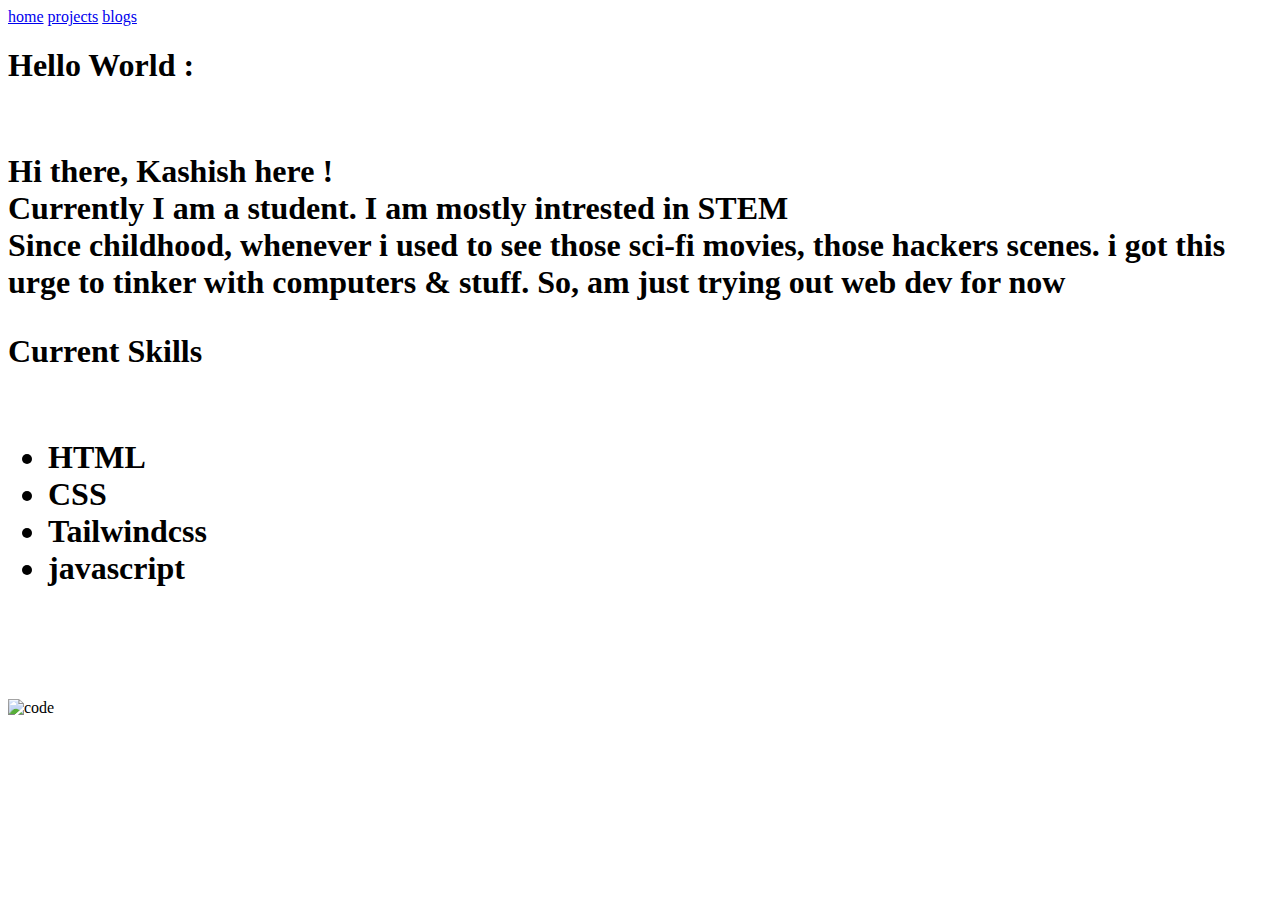
==== index.html @ f938e280 "init" ====
<!DOCTYPE html>
<html lang="en">
<head>
    <meta charset="UTF-8">
    <meta http-equiv="X-UA-Compatible" content="IE=edge">
    <meta name="viewport" content="width=device-width, initial-scale=1.0">
    <title>Document</title>
    <script src="https://cdn.tailwindcss.com"></script>
</head>
<body>
    <div class="relative capitalize text-white flex flex-col">
    <!--navbar-->
    <nav class="fixed z-20 opacity-80 shadow-2xl bg-fuchsia-500 w-screen h-24 flex justify-end text-xl  space-x-16">
        <!--menu-->
        <div class="relative m-8 space-x-24">
        <a href="index.html" class="hover:font-bold">home</a>
        <a href="projects.html" class="hover:font-bold">projects</a>
        <a href="blogs.html" class="hover:font-bold">blogs</a>
        </div>
</nav>

<div class="bg-white w-screen h-screen flex ">

    <div>
    <div>
    <h1 class="font-bold normal-case text-black text-6xl mt-52 ml-52 mr-52  ">
        Hello World :   <br>  <br> 
        <p class="text-xl text-neutral-400 font-normal">Hi there, Kashish here ! <br>
            Currently I am a student. I am mostly intrested in STEM<br>
    Since childhood, whenever i used to see those sci-fi movies, those hackers scenes. i got this urge to tinker with computers & stuff.
So, am just trying out web dev for now</p>
    </h1>
    </div>

    <div>
    <h1 class="font-bold capitalize text-black text-4xl hover:text-5xl ml-52 mr-52 mt-24">
           Current Skills <br>  <br> 
           <ul>
            <li> HTML</li>
            <li> CSS</li>
            <li> Tailwindcss</li>
            <li> javascript</li>
           </ul>
    </h1>
    </div>

    </div>
   <div>
    <img style="width: 700px; position: relative; top: 80px;" src="https://freewebillustrations.com/static/images/preview/delesign-free-designs-coding.png" alt="code"/>
   </div>
</div>

    </div>
</body>
</html>
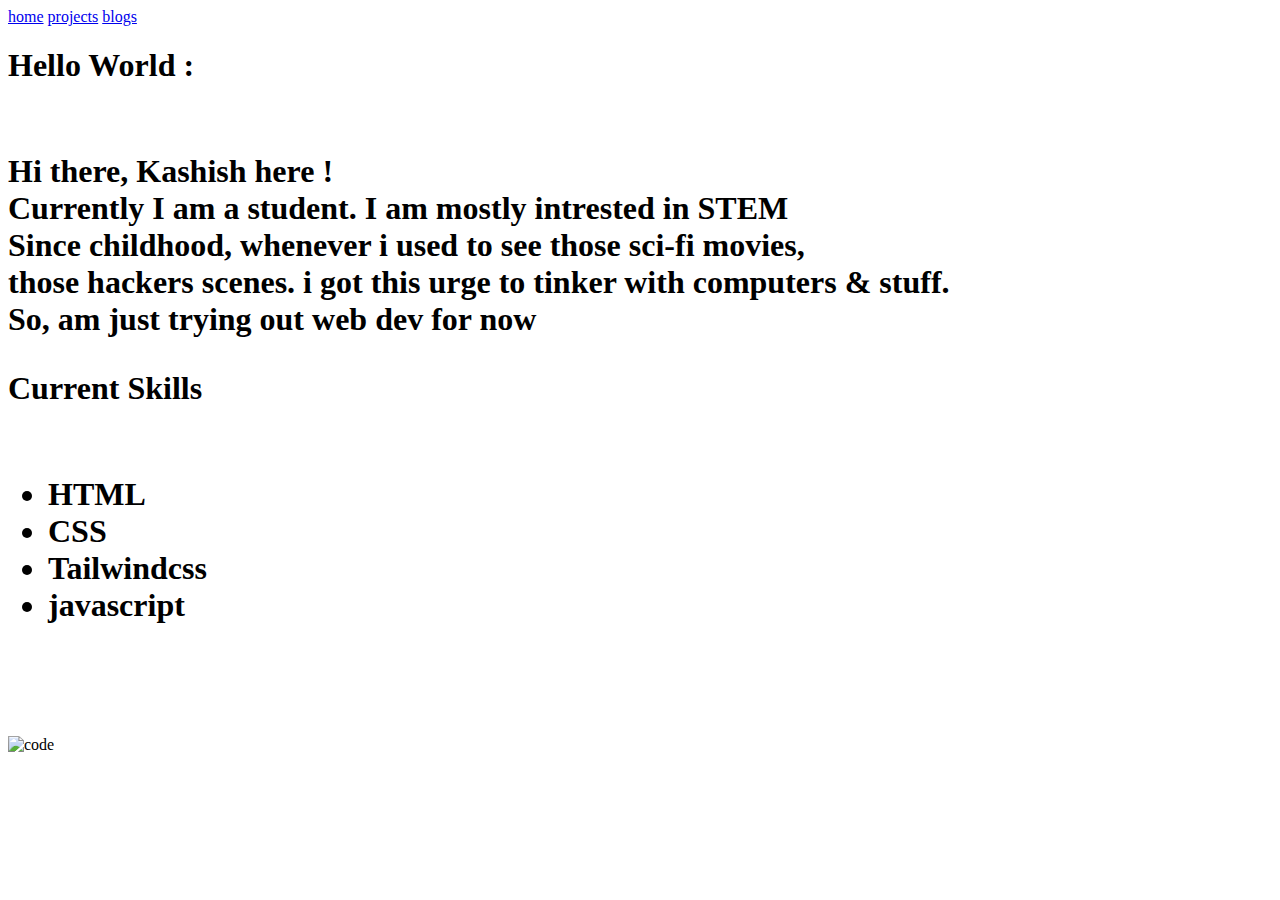
==== commit 16ad7b26: "thiz" ====
--- a/index.html
+++ b/index.html
@@ -27,7 +27,8 @@
         Hello World :   <br>  <br> 
         <p class="text-xl text-neutral-400 font-normal">Hi there, Kashish here ! <br>
             Currently I am a student. I am mostly intrested in STEM<br>
-    Since childhood, whenever i used to see those sci-fi movies, those hackers scenes. i got this urge to tinker with computers & stuff.
+    Since childhood, whenever i used to see those sci-fi movies, <br/> 
+    those hackers scenes. i got this urge to tinker with computers & stuff. <br/>
 So, am just trying out web dev for now</p>
     </h1>
     </div>
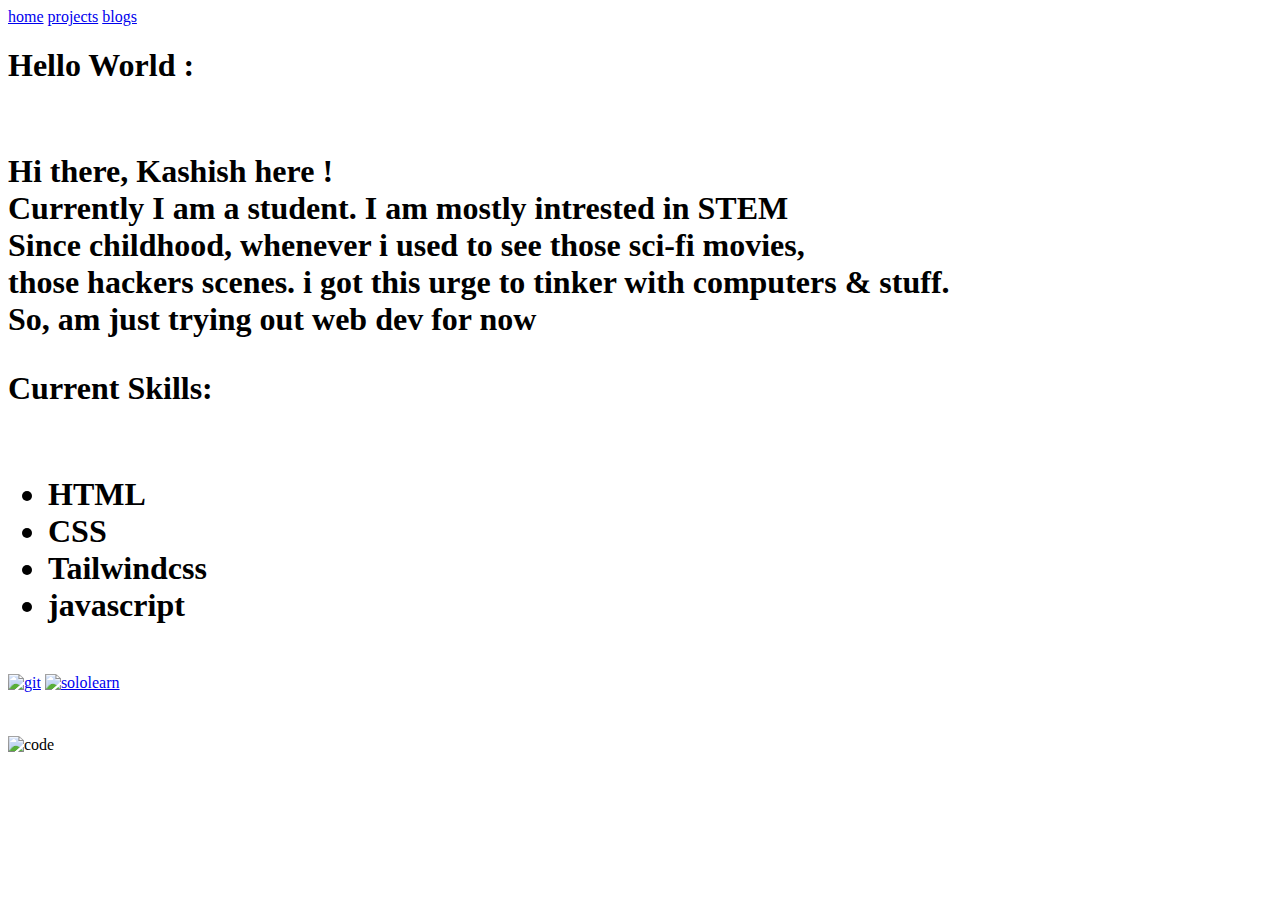
==== commit 49ac78e9: "sub" ====
--- a/index.html
+++ b/index.html
@@ -12,6 +12,7 @@
     <!--navbar-->
     <nav class="fixed z-20 opacity-80 shadow-2xl bg-fuchsia-500 w-screen h-24 flex justify-end text-xl  space-x-16">
         <!--menu-->
+      
         <div class="relative m-8 space-x-24">
         <a href="index.html" class="hover:font-bold">home</a>
         <a href="projects.html" class="hover:font-bold">projects</a>
@@ -34,8 +35,9 @@
     </div>
 
     <div>
-    <h1 class="font-bold capitalize text-black text-4xl hover:text-5xl ml-52 mr-52 mt-24">
-           Current Skills <br>  <br> 
+    <h1 class="font-bold capitalize text-black text-3xl hover:text-2xl ml-52 mr-52 mt-12">
+           Current Skills:
+           <br/>  <br/>
            <ul>
             <li> HTML</li>
             <li> CSS</li>
@@ -50,7 +52,11 @@
     <img style="width: 700px; position: relative; top: 80px;" src="https://freewebillustrations.com/static/images/preview/delesign-free-designs-coding.png" alt="code"/>
    </div>
 </div>
-
+<div class="bg-fuchsia-500 w-screen h-32 flex justify-center text-xl  space-x-16">
+    <a href="https://github.com/kaxhish" class="mt-5 w-24 h-24"><img src="https://cdn-icons-png.flaticon.com/512/733/733609.png" alt="git"></a>
+    <a href="https://www.sololearn.com/profile/17524113/?ref=app" class="mt-5 w-24 h-24"><img class="rounded-2xl"  src="https://play-lh.googleusercontent.com/3FJK610qmv8JEuKQIXNv9lbwCfdYZVQ_c8p-tGmtYzML_Z-Sv3P7I2yVxZKKhzsCvw" alt="sololearn"></a>
+    
+</div>
     </div>
 </body>
 </html>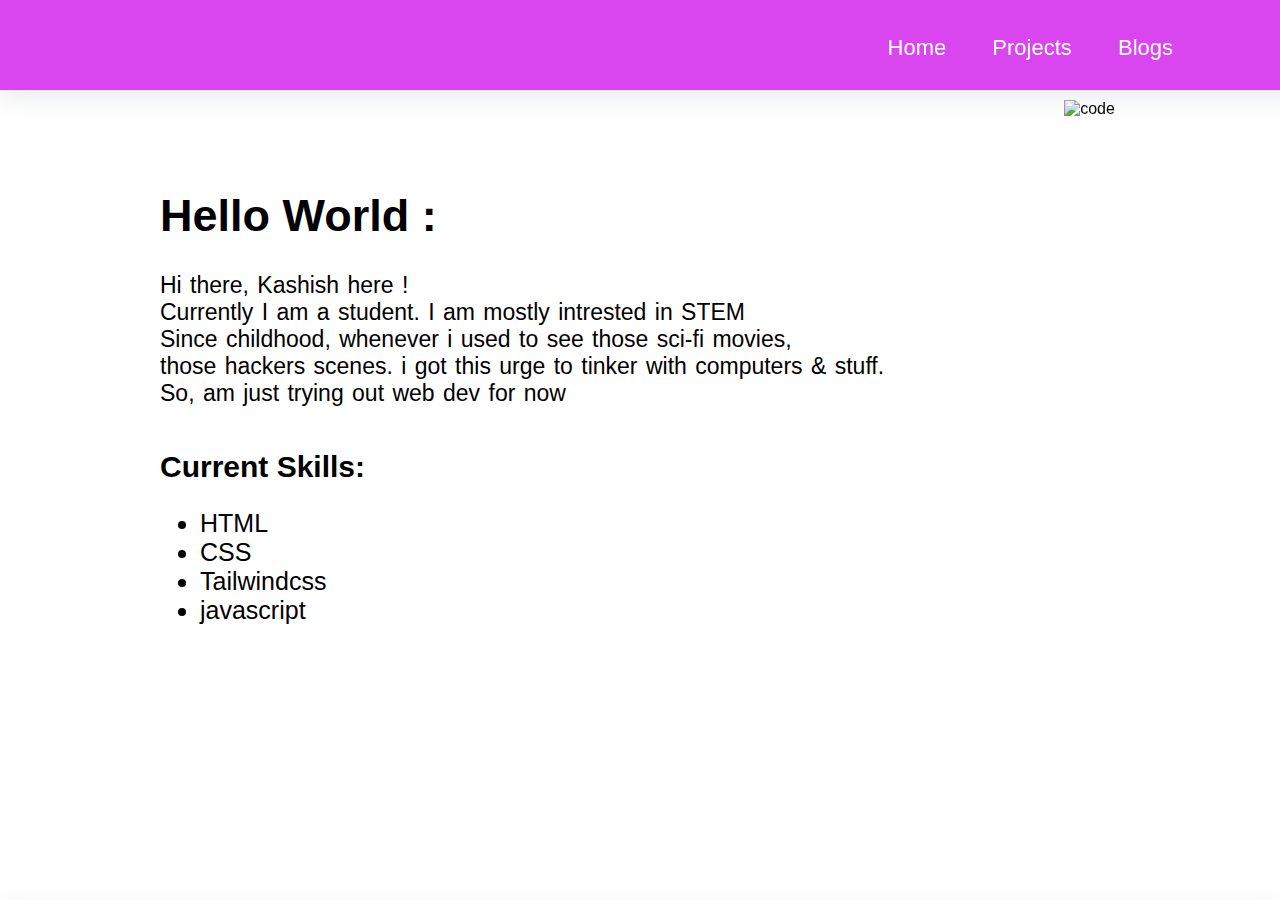
==== commit b1ec6fea: "code" ====
--- a/index.html
+++ b/index.html
@@ -5,58 +5,121 @@
     <meta http-equiv="X-UA-Compatible" content="IE=edge">
     <meta name="viewport" content="width=device-width, initial-scale=1.0">
     <title>Document</title>
-    <script src="https://cdn.tailwindcss.com"></script>
+    
 </head>
 <body>
-    <div class="relative capitalize text-white flex flex-col">
+    <div>
     <!--navbar-->
-    <nav class="fixed z-20 opacity-80 shadow-2xl bg-fuchsia-500 w-screen h-24 flex justify-end text-xl  space-x-16">
+    <nav>
         <!--menu-->
-      
-        <div class="relative m-8 space-x-24">
-        <a href="index.html" class="hover:font-bold">home</a>
-        <a href="projects.html" class="hover:font-bold">projects</a>
-        <a href="blogs.html" class="hover:font-bold">blogs</a>
+        <div>
+        <a href="index.html" class="ch">home</a>
+        <a href="projects.html" class="ch">projects</a>
+        <a href="blogs.html" class="ch">blogs</a>
         </div>
-</nav>
-
-<div class="bg-white w-screen h-screen flex ">
-
+    </nav>
+    <!--section-->
+<div class="section">
+    <div class="secondaryEdit">
     <div>
-    <div>
-    <h1 class="font-bold normal-case text-black text-6xl mt-52 ml-52 mr-52  ">
-        Hello World :   <br>  <br> 
-        <p class="text-xl text-neutral-400 font-normal">Hi there, Kashish here ! <br>
+    <h1 class="introHead">
+        Hello World : 
+    </h1> 
+        <p class="intro">Hi there, Kashish here ! <br>
             Currently I am a student. I am mostly intrested in STEM<br>
     Since childhood, whenever i used to see those sci-fi movies, <br/> 
     those hackers scenes. i got this urge to tinker with computers & stuff. <br/>
 So, am just trying out web dev for now</p>
-    </h1>
-    </div>
-
-    <div>
-    <h1 class="font-bold capitalize text-black text-3xl hover:text-2xl ml-52 mr-52 mt-12">
+</div>
+<div>
+    <h1 class="skillHead">
            Current Skills:
-           <br/>  <br/>
-           <ul>
+           </h1>
+           <ul class="skills">
             <li> HTML</li>
             <li> CSS</li>
             <li> Tailwindcss</li>
             <li> javascript</li>
            </ul>
-    </h1>
+        </div>
+   
+</div>
+    <div>
+        <img style="width: 700px; position: relative; top: 80px; margin: 20px;" src="https://freewebillustrations.com/static/images/preview/delesign-free-designs-coding.png" alt="code"/>
     </div>
-
     </div>
-   <div>
-    <img style="width: 700px; position: relative; top: 80px;" src="https://freewebillustrations.com/static/images/preview/delesign-free-designs-coding.png" alt="code"/>
-   </div>
-</div>
-<div class="bg-fuchsia-500 w-screen h-32 flex justify-center text-xl  space-x-16">
-    <a href="https://github.com/kaxhish" class="mt-5 w-24 h-24"><img src="https://cdn-icons-png.flaticon.com/512/733/733609.png" alt="git"></a>
-    <a href="https://www.sololearn.com/profile/17524113/?ref=app" class="mt-5 w-24 h-24"><img class="rounded-2xl"  src="https://play-lh.googleusercontent.com/3FJK610qmv8JEuKQIXNv9lbwCfdYZVQ_c8p-tGmtYzML_Z-Sv3P7I2yVxZKKhzsCvw" alt="sololearn"></a>
-    
+    <!--link-->
+<div class="header">
+    <a href="https://github.com/kaxhish"><img src="https://cdn-icons-png.flaticon.com/512/733/733609.png" alt="git"></a>
+    <a href="https://www.sololearn.com/profile/17524113/?ref=app"><img src="https://play-lh.googleusercontent.com/3FJK610qmv8JEuKQIXNv9lbwCfdYZVQ_c8p-tGmtYzML_Z-Sv3P7I2yVxZKKhzsCvw" alt="sololearn"></a>
 </div>
     </div>
+<!--css-->
+    <style>
+        body{
+font-family: sans-serif;
+margin: 0px;
+        }
+        nav{
+            position: fixed;
+            width: 100vw;
+            height: 40px;
+            opacity: 80px;
+            z-index: 20px;
+            background-color: #d946ef;
+            box-shadow: rgba(149, 157, 165, 0.2) 0px 8px 24px;
+            display: flex;
+            justify-content:end;
+            font-size: 22px;  
+            padding: 25px;
+        }
+        .ch{
+margin: 20px;
+text-transform: capitalize;
+text-decoration: none;
+            color: white;
+            position: relative;
+            top: 10px;
+            right: 7pc;
+        }
+        .section{
+            background-color: white;
+            width: 100vw;
+            height: 100vh;
+            display: flex;
+            color: black;
+        }
+        .intro{
+font-size: 23px;
+word-spacing: 2px;
+        }
+        .skills{
+            font-size: 25px;
+        }
+        .introHead{
+font-size: 45px;
+font-weight: bold;
+        }
+        .skillHead{
+            font-size: 30px;
+               font-weight: bold;
+        }
+        .secondaryEdit{
+display: flex;
+flex-direction: column;
+margin: 10pc;
+        }
+       .header{
+        position: fixed;
+            width: 100vw;
+            height: 30px;
+            opacity: 80px;
+            z-index: 20px;
+            background-color: #d946ef;
+            box-shadow: rgba(149, 157, 165, 0.2) 0px 8px 24px;
+            display: flex;
+            justify-content: center;
+       }
+    </style>
 </body>
 </html>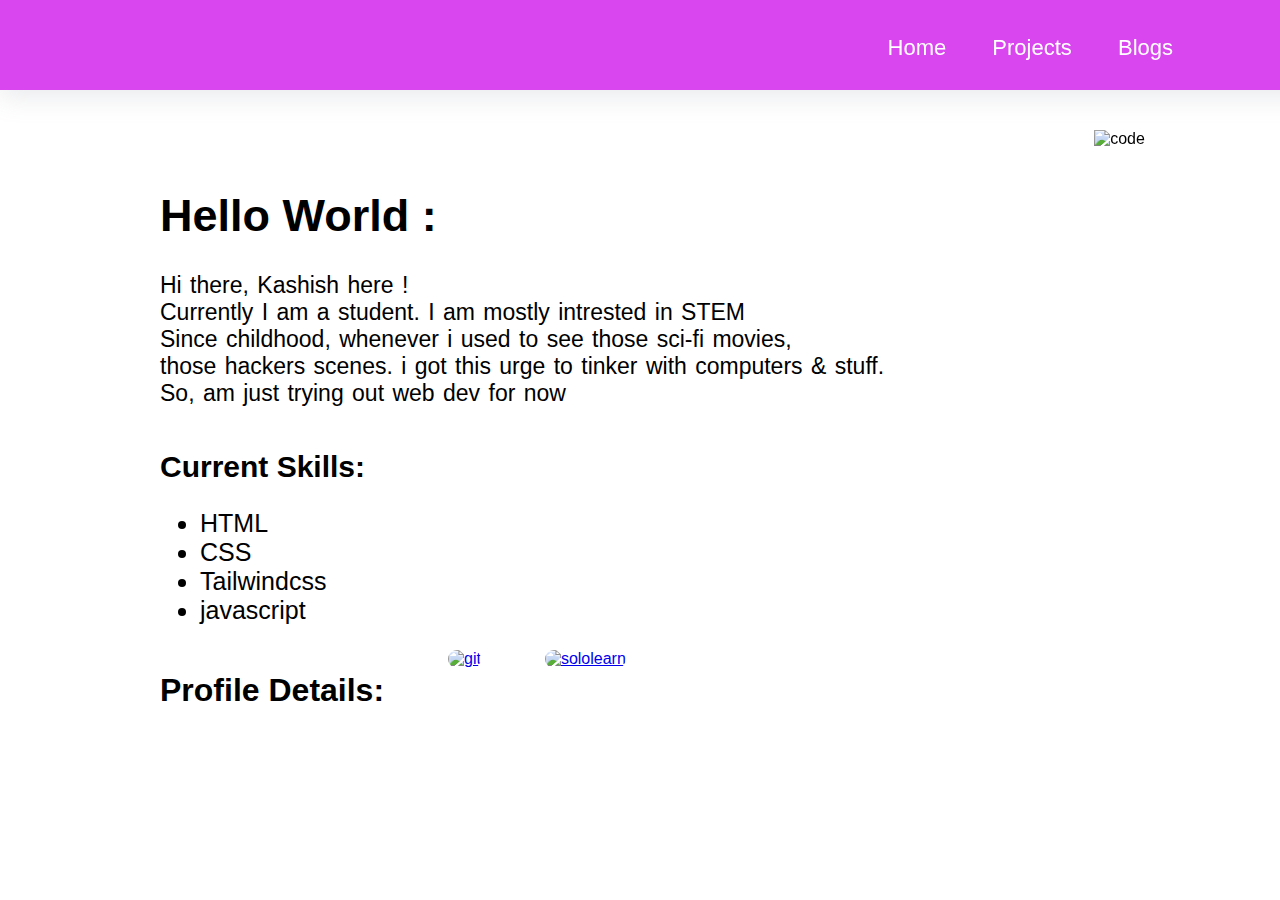
==== commit 0be31a20: "init" ====
--- a/index.html
+++ b/index.html
@@ -42,17 +42,18 @@
             <li> javascript</li>
            </ul>
         </div>
+        <h1 class="proof">Profile Details:</h1>
+        <div class="header">
+            <a href="https://github.com/kaxhish"><img class="lin" src="https://cdn-icons-png.flaticon.com/512/733/733609.png" alt="git"></a>
+            <a href="https://www.sololearn.com/profile/17524113/?ref=app"><img class="lin" src="https://play-lh.googleusercontent.com/3FJK610qmv8JEuKQIXNv9lbwCfdYZVQ_c8p-tGmtYzML_Z-Sv3P7I2yVxZKKhzsCvw" alt="sololearn"></a>
+        </div>
    
 </div>
     <div>
-        <img style="width: 700px; position: relative; top: 80px; margin: 20px;" src="https://freewebillustrations.com/static/images/preview/delesign-free-designs-coding.png" alt="code"/>
+        <img style="width: 700px; position: relative; top: 80px; margin: 50px;" src="https://freewebillustrations.com/static/images/preview/delesign-free-designs-coding.png" alt="code"/>
     </div>
     </div>
-    <!--link-->
-<div class="header">
-    <a href="https://github.com/kaxhish"><img src="https://cdn-icons-png.flaticon.com/512/733/733609.png" alt="git"></a>
-    <a href="https://www.sololearn.com/profile/17524113/?ref=app"><img src="https://play-lh.googleusercontent.com/3FJK610qmv8JEuKQIXNv9lbwCfdYZVQ_c8p-tGmtYzML_Z-Sv3P7I2yVxZKKhzsCvw" alt="sololearn"></a>
-</div>
+   
     </div>
 <!--css-->
     <style>
@@ -110,15 +111,18 @@
 margin: 10pc;
         }
        .header{
-        position: fixed;
-            width: 100vw;
-            height: 30px;
-            opacity: 80px;
-            z-index: 20px;
-            background-color: #d946ef;
-            box-shadow: rgba(149, 157, 165, 0.2) 0px 8px 24px;
             display: flex;
-            justify-content: center;
+           
+       }
+       .lin{
+width: 80px;
+height: 80px;
+border-radius: 15px;
+
+position: relative;
+bottom: 5pc;
+left: 16pc;
+margin-inline: 2pc;
        }
     </style>
 </body>
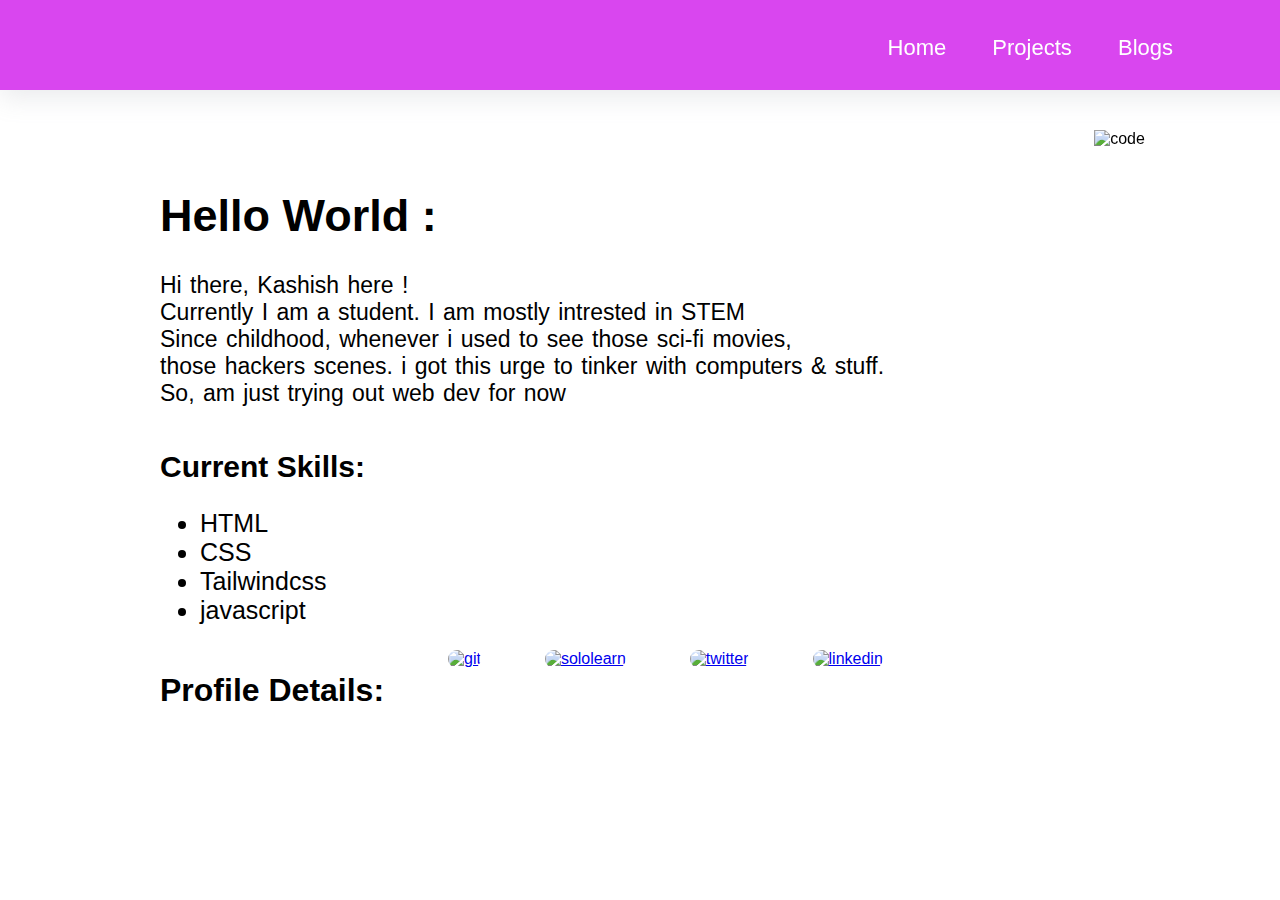
==== commit 6d1517d5: "init" ====
--- a/index.html
+++ b/index.html
@@ -46,6 +46,8 @@
         <div class="header">
             <a href="https://github.com/kaxhish"><img class="lin" src="https://cdn-icons-png.flaticon.com/512/733/733609.png" alt="git"></a>
             <a href="https://www.sololearn.com/profile/17524113/?ref=app"><img class="lin" src="https://play-lh.googleusercontent.com/3FJK610qmv8JEuKQIXNv9lbwCfdYZVQ_c8p-tGmtYzML_Z-Sv3P7I2yVxZKKhzsCvw" alt="sololearn"></a>
+            <a href="https://twitter.com/Kashish_21s"><img src="https://cdn-icons-png.flaticon.com/512/124/124021.png" class="lin" alt="twitter"></a>
+            <a href="https://www.linkedin.com/in/kashish-aggarwal-07b025260/"><img src="https://encrypted-tbn0.gstatic.com/images?q=tbn:ANd9GcSEhVDHtC_MPbet9Iirxz2e9SCktSRH06CVew&usqp=CAU" class="lin" alt="linkedin"></a>
         </div>
    
 </div>
